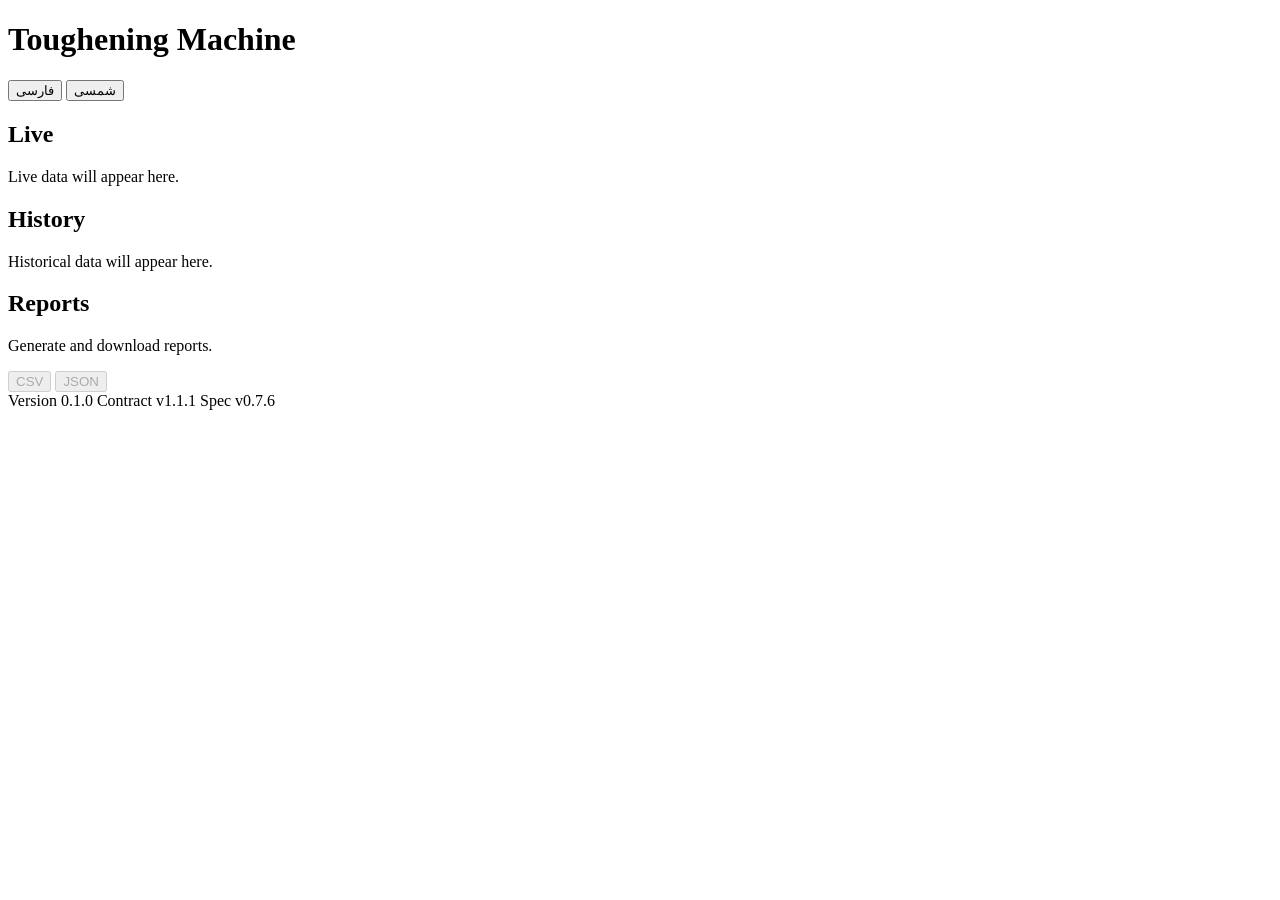
==== pc/static/index.html @ 3b97523a "Phase 2C Stage 2C-3g-1: HTML GUI scaffold + i18n Software-only. First GUI sub-stage. Static layout w" ====
<!DOCTYPE html>
<html lang="en">
<head>
  <meta charset="utf-8">
  <meta name="viewport" content="width=device-width, initial-scale=1">
  <title data-i18n="app.title">Toughening Machine</title>
  <link rel="stylesheet" href="/static/style.css">
</head>
<body>
  <header>
    <h1 data-i18n="app.title">Toughening Machine</h1>
    <nav>
      <button id="lang-toggle" data-i18n="header.languageToggle.whenEn">فارسی</button>
      <button id="calendar-toggle" data-i18n="header.calendarToggle.whenGregorian">شمسی</button>
    </nav>
  </header>

  <main>
    <section class="panel">
      <h2 data-i18n="panel.live.title">Live</h2>
      <p data-i18n="panel.live.placeholder">Live data will appear here.</p>
    </section>

    <section class="panel">
      <h2 data-i18n="panel.history.title">History</h2>
      <p data-i18n="panel.history.placeholder">Historical data will appear here.</p>
    </section>

    <section class="panel">
      <h2 data-i18n="panel.reports.title">Reports</h2>
      <p data-i18n="panel.reports.placeholder">Generate and download reports.</p>
      <div class="button-group">
        <button disabled data-i18n="button.reports.csv">CSV</button>
        <button disabled data-i18n="button.reports.json">JSON</button>
      </div>
    </section>
  </main>

  <footer>
    <span data-i18n="footer.version">Version 0.1.0</span>
    <span data-i18n="footer.contractRef">Contract v1.1.1</span>
    <span data-i18n="footer.specRef">Spec v0.7.6</span>
  </footer>

  <script src="/static/app.js"></script>
</body>
</html>
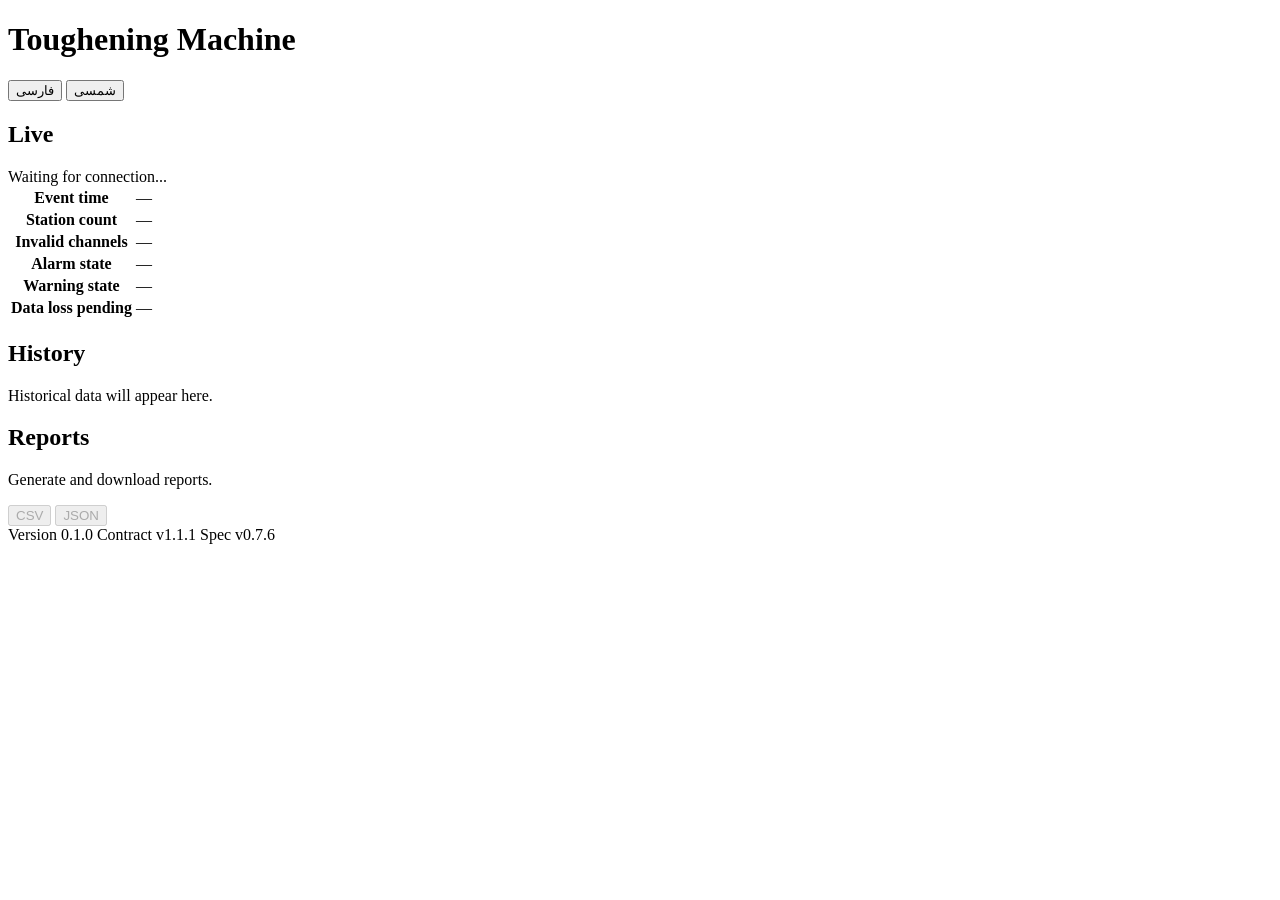
==== commit e524a723: "Phase 2C Stage 2C-3g: WebSocket GUI endpoint, static web UI, i18n, fonts" ====
--- a/pc/static/index.html
+++ b/pc/static/index.html
@@ -18,7 +18,38 @@
   <main>
     <section class="panel">
       <h2 data-i18n="panel.live.title">Live</h2>
-      <p data-i18n="panel.live.placeholder">Live data will appear here.</p>
+      <div id="live-status" data-i18n="live.status.waiting" class="live-status">Waiting for connection...</div>
+      <div class="live-table-wrap">
+        <table id="live-values">
+          <tbody>
+            <tr>
+              <th data-i18n="live.table.event_time">Event time</th>
+              <td id="live-event-time" data-i18n="live.value.none">—</td>
+            </tr>
+            <tr>
+              <th data-i18n="live.table.station_count">Station count</th>
+              <td id="live-station-count" data-i18n="live.value.none">—</td>
+            </tr>
+            <tr>
+              <th data-i18n="live.table.invalid_channel_count_now">Invalid channels</th>
+              <td id="live-invalid-channel-count" data-i18n="live.value.none">—</td>
+            </tr>
+            <tr>
+              <th data-i18n="live.table.alarm_state">Alarm state</th>
+              <td id="live-alarm-state" data-i18n="live.value.none">—</td>
+            </tr>
+            <tr>
+              <th data-i18n="live.table.warning_state">Warning state</th>
+              <td id="live-warning-state" data-i18n="live.value.none">—</td>
+            </tr>
+            <tr>
+              <th data-i18n="live.table.data_loss_pending">Data loss pending</th>
+              <td id="live-data-loss-pending" data-i18n="live.value.none">—</td>
+            </tr>
+          </tbody>
+        </table>
+      </div>
+      <div id="live-stations" class="station-grid"></div>
     </section>
 
     <section class="panel">
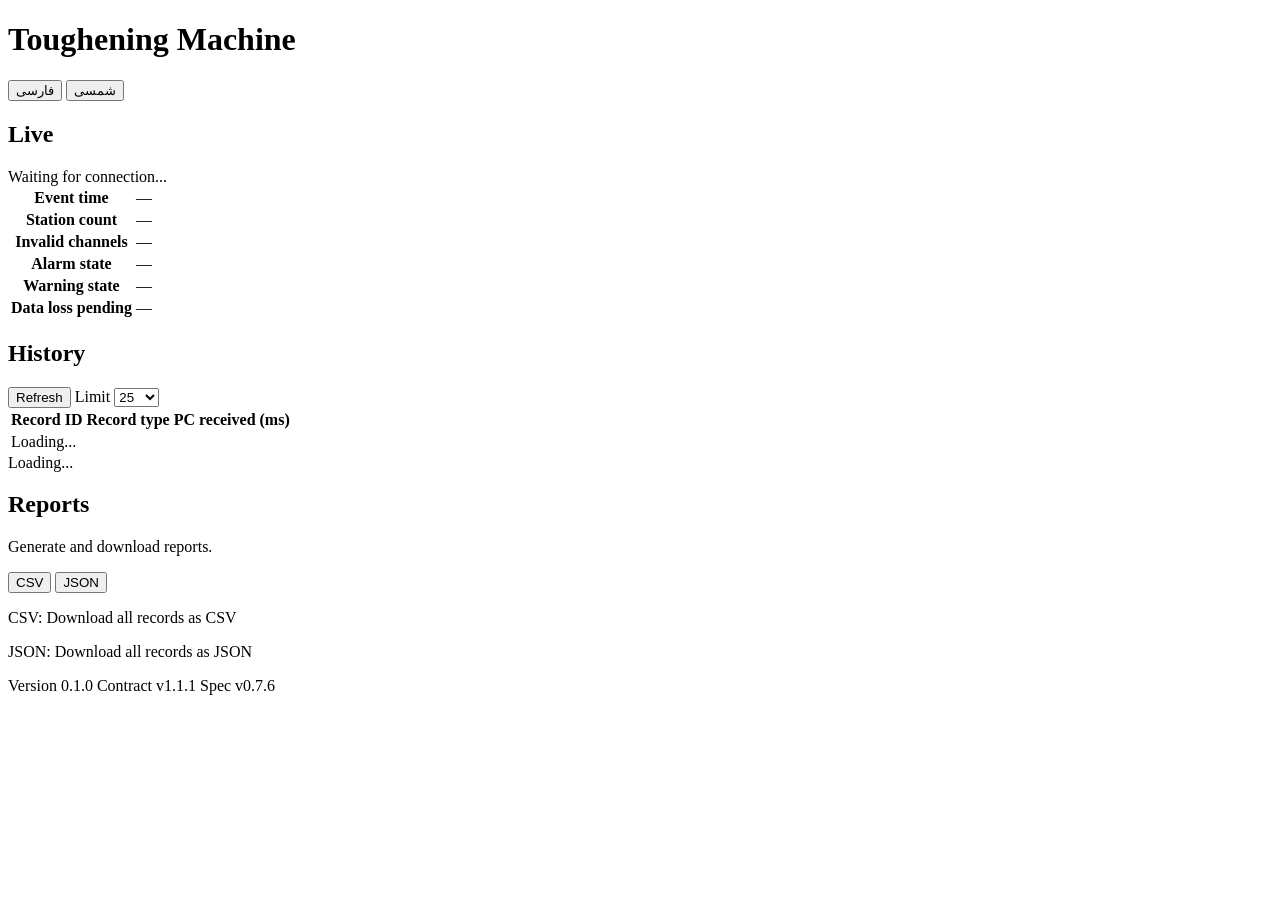
==== commit 86f2b52a: "Phase 2C Stage 2C-3g-3: history panel + report buttons Software-only. GUI now shows historical recor" ====
--- a/pc/static/index.html
+++ b/pc/static/index.html
@@ -54,16 +54,42 @@
 
     <section class="panel">
       <h2 data-i18n="panel.history.title">History</h2>
-      <p data-i18n="panel.history.placeholder">Historical data will appear here.</p>
+      <div class="history-toolbar">
+        <button id="history-refresh" data-i18n="history.toolbar.refresh">Refresh</button>
+        <label for="history-limit" data-i18n="history.toolbar.limit">Limit</label>
+        <select id="history-limit">
+          <option value="10">10</option>
+          <option value="25" selected>25</option>
+          <option value="50">50</option>
+          <option value="100">100</option>
+        </select>
+      </div>
+      <div class="live-table-wrap">
+        <table id="history-table">
+          <thead>
+            <tr>
+              <th data-i18n="history.table.record_id">Record ID</th>
+              <th data-i18n="history.table.record_type">Record type</th>
+              <th data-i18n="history.table.pc_received_ms">PC received (ms)</th>
+            </tr>
+          </thead>
+          <tbody id="history-body">
+            <tr><td colspan="3" class="history-empty" data-i18n="history.status.loading">Loading...</td></tr>
+          </tbody>
+        </table>
+      </div>
+      <div id="history-status" data-i18n="history.status.loading">Loading...</div>
     </section>
 
     <section class="panel">
       <h2 data-i18n="panel.reports.title">Reports</h2>
       <p data-i18n="panel.reports.placeholder">Generate and download reports.</p>
       <div class="button-group">
-        <button disabled data-i18n="button.reports.csv">CSV</button>
-        <button disabled data-i18n="button.reports.json">JSON</button>
+        <button id="report-csv" data-i18n="button.reports.csv">CSV</button>
+        <button id="report-json" data-i18n="button.reports.json">JSON</button>
       </div>
+      <p class="report-hint"><span data-i18n="report.csv.label">CSV</span>: <span data-i18n="report.csv.hint">Download all records as CSV</span></p>
+      <p class="report-hint"><span data-i18n="report.json.label">JSON</span>: <span data-i18n="report.json.hint">Download all records as JSON</span></p>
     </section>
   </main>
 
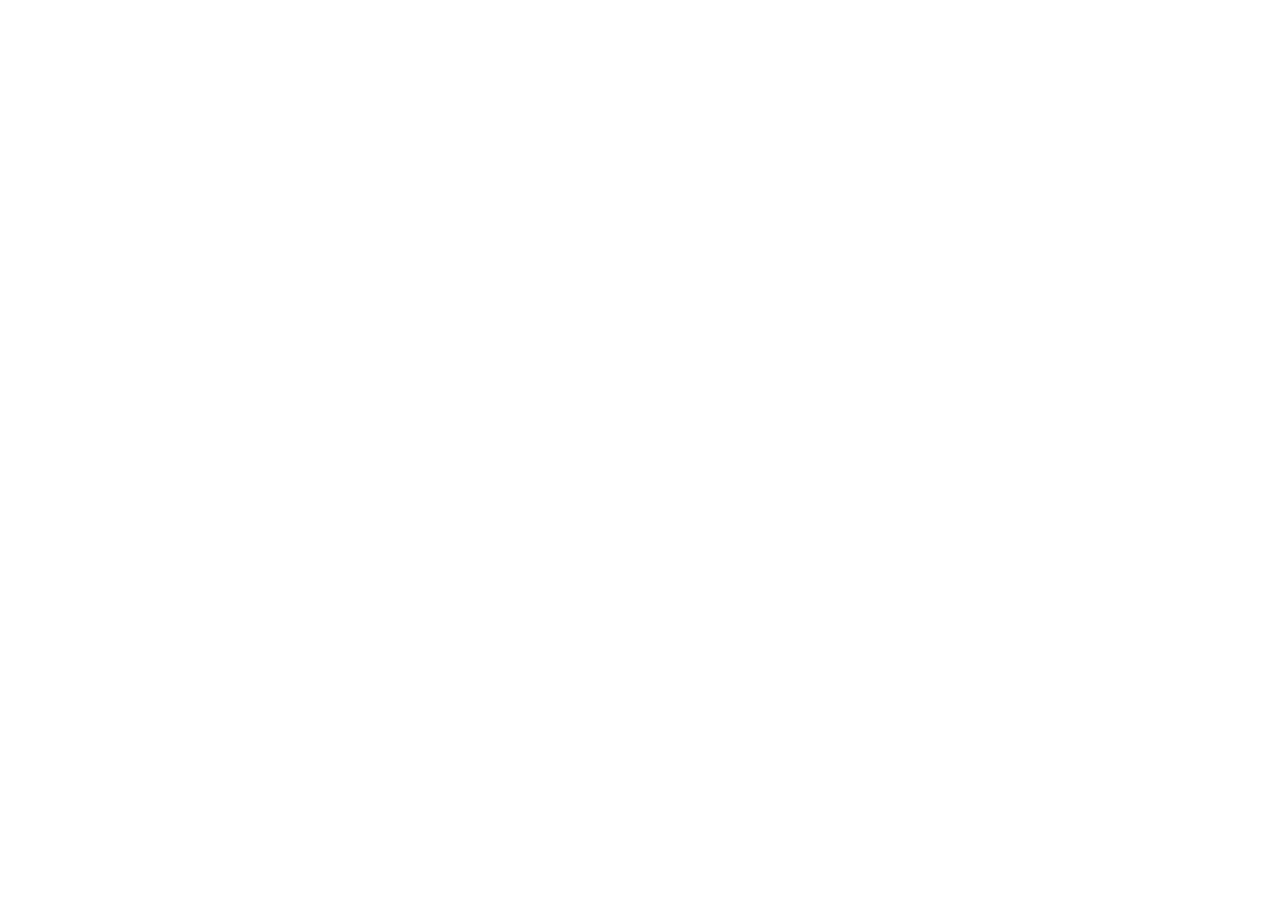
==== commit 21349c8b: "Phase 2C: redesigned operator console v2 (flattened layout) Software-only. Replaces the legacy 3-fil" ====
--- a/pc/static/index.html
+++ b/pc/static/index.html
@@ -1,104 +1,31 @@
-<!DOCTYPE html>
-<html lang="en">
+<!doctype html>
+<html lang="fa" dir="rtl" data-theme="graphite">
 <head>
   <meta charset="utf-8">
   <meta name="viewport" content="width=device-width, initial-scale=1">
-  <title data-i18n="app.title">Toughening Machine</title>
-  <link rel="stylesheet" href="/static/style.css">
+  <meta name="color-scheme" content="dark light">
+  <title>Toughening · کنسول پایش خط</title>
+  <link rel="icon" href="data:image/svg+xml,%3Csvg xmlns='http://www.w3.org/2000/svg' viewBox='0 0 32 32'%3E%3Crect x='6' y='6' width='14' height='20' rx='3' transform='skewY(-18)' fill='%234fd1b5'/%3E%3C/svg%3E">
+  <link rel="stylesheet" href="/static/console.css?v=3">
+  <script>
+    // Apply saved theme before first paint (no flash of the wrong theme).
+    try {
+      var p = JSON.parse(localStorage.getItem("toughening.console.prefs.v2") || "{}");
+      var r = document.documentElement;
+      if (p.theme) r.dataset.theme = p.theme;
+      if (p.lang === "en") { r.lang = "en"; r.dir = "ltr"; }
+    } catch (e) {}
+  </script>
 </head>
 <body>
-  <header>
-    <h1 data-i18n="app.title">Toughening Machine</h1>
-    <nav>
-      <button id="lang-toggle" data-i18n="header.languageToggle.whenEn">فارسی</button>
-      <button id="calendar-toggle" data-i18n="header.calendarToggle.whenGregorian">شمسی</button>
-    </nav>
-  </header>
-
-  <main>
-    <section class="panel">
-      <h2 data-i18n="panel.live.title">Live</h2>
-      <div id="live-status" data-i18n="live.status.waiting" class="live-status">Waiting for connection...</div>
-      <div class="live-table-wrap">
-        <table id="live-values">
-          <tbody>
-            <tr>
-              <th data-i18n="live.table.event_time">Event time</th>
-              <td id="live-event-time" data-i18n="live.value.none">—</td>
-            </tr>
-            <tr>
-              <th data-i18n="live.table.station_count">Station count</th>
-              <td id="live-station-count" data-i18n="live.value.none">—</td>
-            </tr>
-            <tr>
-              <th data-i18n="live.table.invalid_channel_count_now">Invalid channels</th>
-              <td id="live-invalid-channel-count" data-i18n="live.value.none">—</td>
-            </tr>
-            <tr>
-              <th data-i18n="live.table.alarm_state">Alarm state</th>
-              <td id="live-alarm-state" data-i18n="live.value.none">—</td>
-            </tr>
-            <tr>
-              <th data-i18n="live.table.warning_state">Warning state</th>
-              <td id="live-warning-state" data-i18n="live.value.none">—</td>
-            </tr>
-            <tr>
-              <th data-i18n="live.table.data_loss_pending">Data loss pending</th>
-              <td id="live-data-loss-pending" data-i18n="live.value.none">—</td>
-            </tr>
-          </tbody>
-        </table>
-      </div>
-      <div id="live-stations" class="station-grid"></div>
-    </section>
-
-    <section class="panel">
-      <h2 data-i18n="panel.history.title">History</h2>
-      <div class="history-toolbar">
-        <button id="history-refresh" data-i18n="history.toolbar.refresh">Refresh</button>
-        <label for="history-limit" data-i18n="history.toolbar.limit">Limit</label>
-        <select id="history-limit">
-          <option value="10">10</option>
-          <option value="25" selected>25</option>
-          <option value="50">50</option>
-          <option value="100">100</option>
-        </select>
-      </div>
-      <div class="live-table-wrap">
-        <table id="history-table">
-          <thead>
-            <tr>
-              <th data-i18n="history.table.record_id">Record ID</th>
-              <th data-i18n="history.table.record_type">Record type</th>
-              <th data-i18n="history.table.pc_received_ms">PC received (ms)</th>
-            </tr>
-          </thead>
-          <tbody id="history-body">
-            <tr><td colspan="3" class="history-empty" data-i18n="history.status.loading">Loading...</td></tr>
-          </tbody>
-        </table>
-      </div>
-      <div id="history-status" data-i18n="history.status.loading">Loading...</div>
-    </section>
-
-    <section class="panel">
-      <h2 data-i18n="panel.reports.title">Reports</h2>
-      <p data-i18n="panel.reports.placeholder">Generate and download reports.</p>
-      <div class="button-group">
-        <button id="report-csv" data-i18n="button.reports.csv">CSV</button>
-        <button id="report-json" data-i18n="button.reports.json">JSON</button>
-      </div>
-      <p class="report-hint"><span data-i18n="report.csv.label">CSV</span>: <span data-i18n="report.csv.hint">Download all records as CSV</span></p>
-      <p class="report-hint"><span data-i18n="report.json.label">JSON</span>: <span data-i18n="report.json.hint">Download all records as JSON</span></p>
-    </section>
-  </main>
-
-  <footer>
-    <span data-i18n="footer.version">Version 0.1.0</span>
-    <span data-i18n="footer.contractRef">Contract v1.1.1</span>
-    <span data-i18n="footer.specRef">Spec v0.7.6</span>
-  </footer>
-
-  <script src="/static/app.js"></script>
+  <div class="shell">
+    <aside class="sidebar" id="sidebar"></aside>
+    <div class="main">
+      <header class="topbar" id="topbar"></header>
+      <main class="view" id="view"></main>
+    </div>
+  </div>
+  <noscript>JavaScript is required for the operator console.</noscript>
+  <script type="module" src="/static/js/app.js?v=3"></script>
 </body>
 </html>
